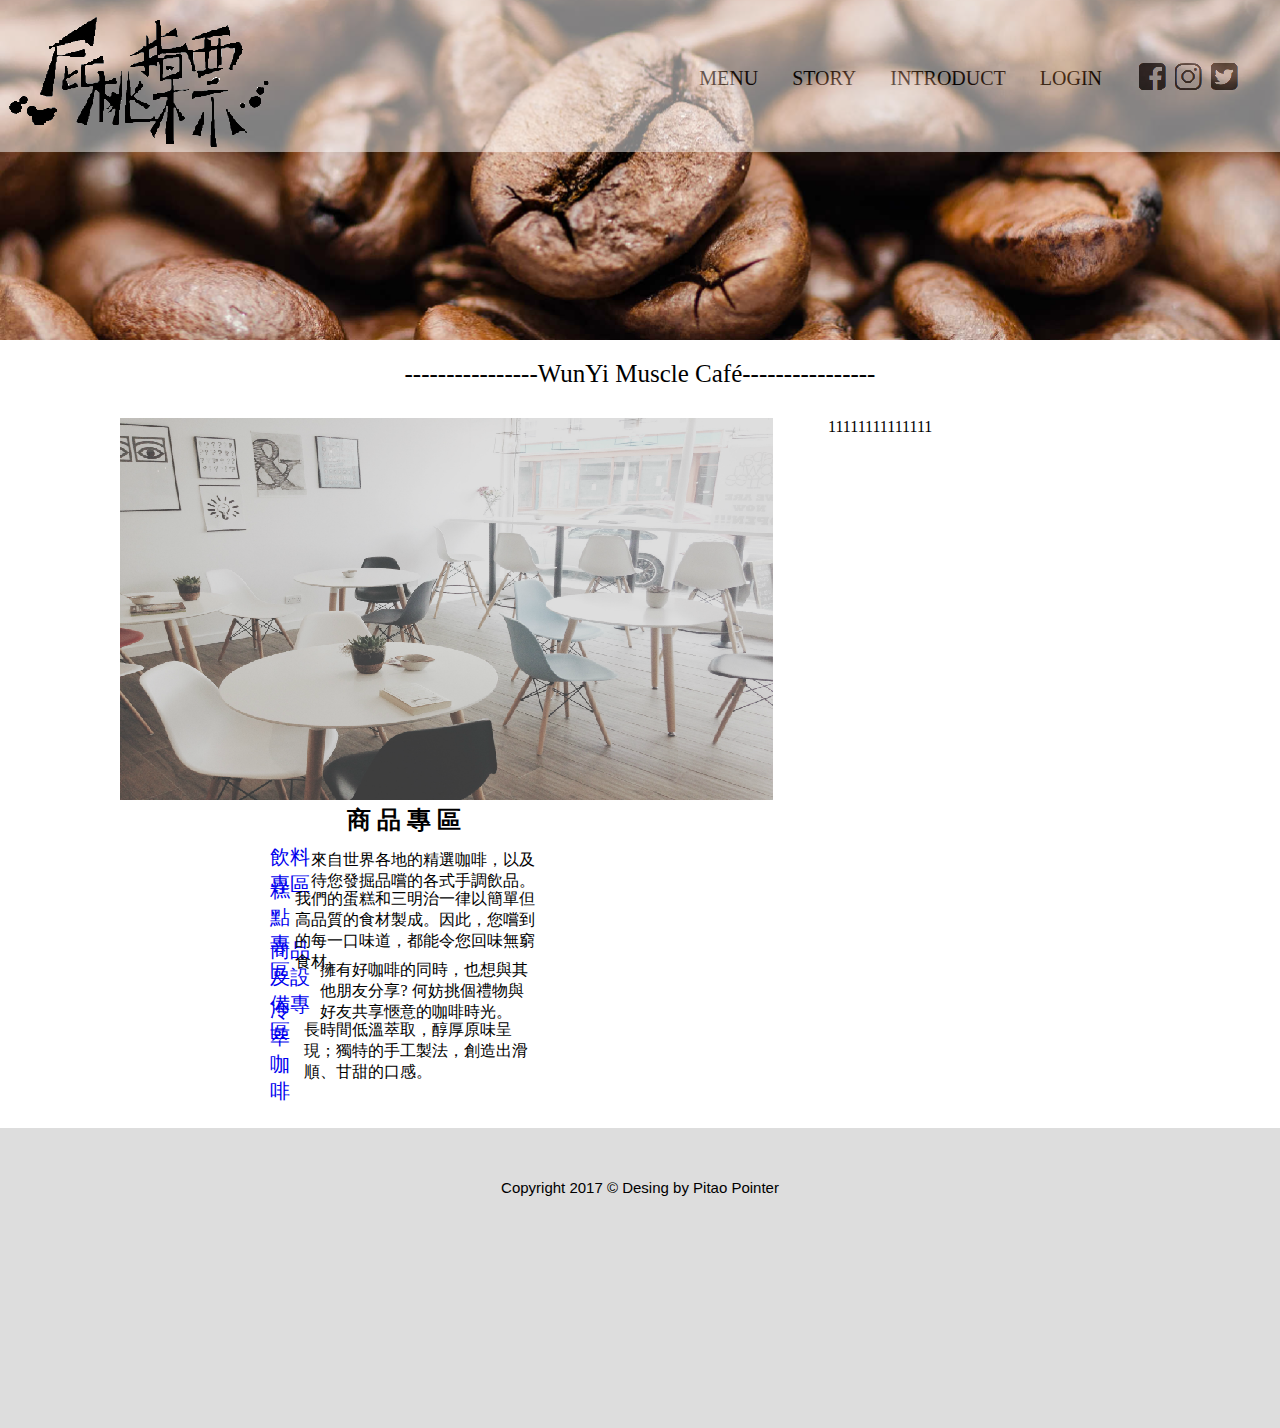
==== index.html @ ebc5b809 "架構" ====
<!DOCTYPE html>
<html>
<head>
  <meta charset="UTF-8">
  <meta name="viewport" content="width=device-width; initial-scale=1.0; maximum-scale=1.0; user-scalable=1;">
  <meta http-equiv="X-UA-Compatible" content="ie=edge">
  <title>屁桃指標咖啡館</title>
  <link rel="stylesheet" href="style.css">
</head>
  <body>
    <div class="container">
      <header>
        <img src="img/logo.png" class="logo">
        <div class="navigation">
          <ul class="navi">
            <li class="n"><a href="#">MENU</a></li>
            <li class="n"><a href="#">STORY</a></li>
            <li class="n"><a href="#">INTRODUCT</a></li>
            <li class="n"><a href="#">LOGIN</a></li>
            <li><a href="#" class="pic"><img src="img/fb.png"/></a></li>
            <li><a href="#" class="pic"><img src="img/ig.png"/></a></li>
            <li><a href="#" class="pic"><img src="img/twitter.png"/></a></li>
          </ul>
        </div>
      </header>

      <section>
        <p class="slogan">----------------WunYi Muscle Café----------------</p>
        <div class="content">

          <div class="in">
            <img src="img/inside.png" class="cafe">
            <h2 class="product">商 品 專 區</h2>
            <div class="pro">
              <a href="#">飲料專區</a>
              <p>來自世界各地的精選咖啡，以及待您發掘品嚐的各式手調飲品。</p>
            </div>
            <div class="pro">
              <a href="#">糕點專區</a>
              <p>我們的蛋糕和三明治一律以簡單但高品質的食材製成。因此，您嚐到的每一口味道，都能令您回味無窮食材。</p>
            </div>
            <div class="pro">
              <a href="#">商品及設備專區</a>
              <p>擁有好咖啡的同時，也想與其他朋友分享? 何妨挑個禮物與好友共享愜意的咖啡時光。</p>
            </div>
            <div class="pro">
              <a href="#">冷萃咖啡</a>
              <p>長時間低溫萃取，醇厚原味呈現；獨特的手工製法，創造出滑順、甘甜的口感。</p>
            </div>
          </div>
        </div>
        <div class="content r">11111111111111 </div>
      </section>

      <footer class="footer">
        <p>Copyright 2017 © Desing by Pitao Pointer</p>
      </footer>
    </div>
  </body>
</html>
---- style.css ----
* {
    box-sizing: border-box;
}


img,
h2,
body,
header,
section,
content,
p{
  margin: 0;
  padding: 0;
  z-index: 0;
}

header{
  width: 100%;
  height: 340px;
  background-image: url("img/background_image.png");
  background-size: cover;
  background-color: black;
}

.container{
  margin: 0px auto;
  padding: 0;
  width: 100%;
  height: 1300px;
}

.background_image{
  z-index: 0;
  position: absolute;
  width: 100%;
}

.logo{
  position: absolute;
  z-index: 2;
}

.navigation{
  background-color: #ffffff;
  opacity: 0.5;
  display: inline-block;
  width: 100%;
  height: 152px;
  z-index: 1;
  top: 0;
}

.navi{
  display: inline-block;
  vertical-align: top;
  float: right;
  margin-top: 60px;
  margin-right: 40px;
  padding: 0;
}

.navi .n{
  vertical-align: middle;
  margin-right: 30px;
  font-family: "Arial Black";
  font-size: 20px;
  font-family: Arial Black;
  color: #000000;
}

.n:hover{
  position: relative;
  transform:scale(1.2);
}

.navi li{
  display: inline-block;
  vertical-align: middle;
}

.navi a{
  color: #000000;
}

.he{
  height: background_image;
}

.slogan{
  padding: 20px;
  text-align: center;
  font-size:25px;
}

section{
  overflow: auto;
  margin: 0 50px;
}

.content{
  margin: 10px 0px;
  padding: 0 70px;
  width: 60%;
  height: 700px;
  float: left;
  //border: 1px solid black;
}

.r{
  width: 40%;
}

.cafe{
  margin: auto;
}

.product{
  margin-bottom: 10px;
}

.in{
  position: relative;
  text-align: center;
}

.in a{
  font-size: 20px;
}

.in .pro{
  text-align: left;
  padding: 0px 90px;
  margin: 0 60px;
  margin-bottom:10px;
  height:50px;
  transition: all .2s;
  display:flex;
  align-items:center;
}

.in .pro:hover{
  -transform: scale(1.2);
  height:100px;
  background-color: #cccccc
}

.footer{
  position: relative;
  width: 100%;
  height: 300px;
  background-color: #dddddd;
}

.footer p{
  font-size: 15px;
  padding-top: 51px;
  padding-bottom: 25px;
  font-family: "Arial";
  color: #000000;
  text-align: center;
}

a{
  text-decoration:none;
}
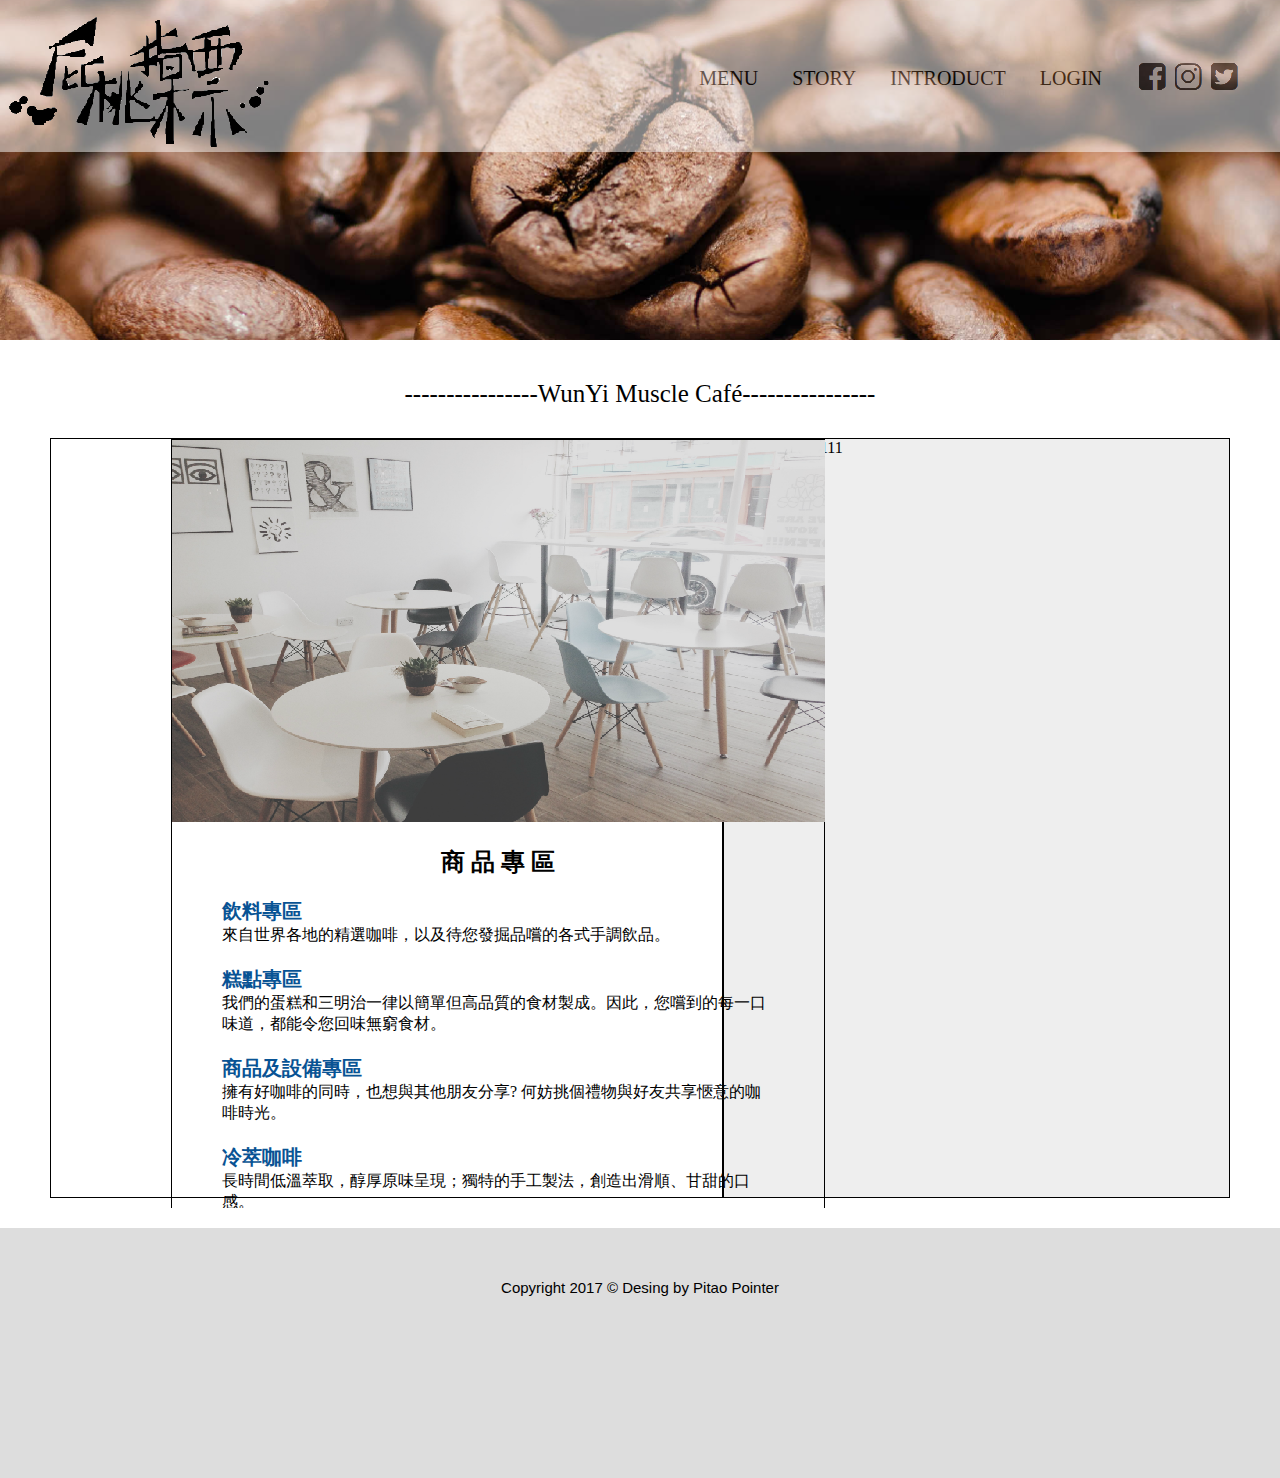
==== commit 2ba60d03: "main" ====
--- a/index.html
+++ b/index.html
@@ -4,7 +4,7 @@
   <meta charset="UTF-8">
   <meta name="viewport" content="width=device-width; initial-scale=1.0; maximum-scale=1.0; user-scalable=1;">
   <meta http-equiv="X-UA-Compatible" content="ie=edge">
-  <title>屁桃指標咖啡館</title>
+  <title>WunYi Muscle Café</title>
   <link rel="stylesheet" href="style.css">
 </head>
   <body>
@@ -49,7 +49,7 @@
             </div>
           </div>
         </div>
-        <div class="content r">11111111111111 </div>
+        <div class="content r">1111111111111111 </div>
       </section>
 
       <footer class="footer">
--- a/style.css
+++ b/style.css
@@ -9,6 +9,7 @@
 header,
 section,
 content,
+footer,
 p{
   margin: 0;
   padding: 0;
@@ -95,20 +96,29 @@
 
 section{
   overflow: auto;
-  margin: 0 50px;
+  margin: 20px 50px;
 }
 
 .content{
   margin: 10px 0px;
   padding: 0 70px;
-  width: 60%;
-  height: 700px;
+  width: 57%;
+  height: 760px;
   float: left;
-  //border: 1px solid black;
+  border: 1px solid black;
 }
 
 .r{
-  width: 40%;
+  width: 43%;
+  margin: 10px 0 0 0;
+  float: right;
+  padding: 0;
+}
+
+.content.r{
+  height: 760px;
+  background-color: #eeeeee;
+  border: 1px solid black;
 }
 
 .cafe{
@@ -116,39 +126,44 @@
 }
 
 .product{
+  margin-top: 20px;
   margin-bottom: 10px;
+  font-weight: 1000;
 }
 
 .in{
   position: relative;
   text-align: center;
+  width: 654px;
+  margin-left: 50px;
+  border: 1px solid black;
 }
+
 
 .in a{
   font-size: 20px;
+  color: #085394;
+  font-weight: 800;
 }
 
 .in .pro{
   text-align: left;
-  padding: 0px 90px;
-  margin: 0 60px;
-  margin-bottom:10px;
-  height:50px;
+  padding: 10px 50px;
   transition: all .2s;
-  display:flex;
-  align-items:center;
 }
 
 .in .pro:hover{
-  -transform: scale(1.2);
-  height:100px;
-  background-color: #cccccc
+  width: 593px;
+  transform: scale(1.1);
+  background-color: #eeeeee;
+  padding-right: 20px;
+  margin-left: 30px;
 }
 
 .footer{
   position: relative;
   width: 100%;
-  height: 300px;
+  height: 250px;
   background-color: #dddddd;
 }
 
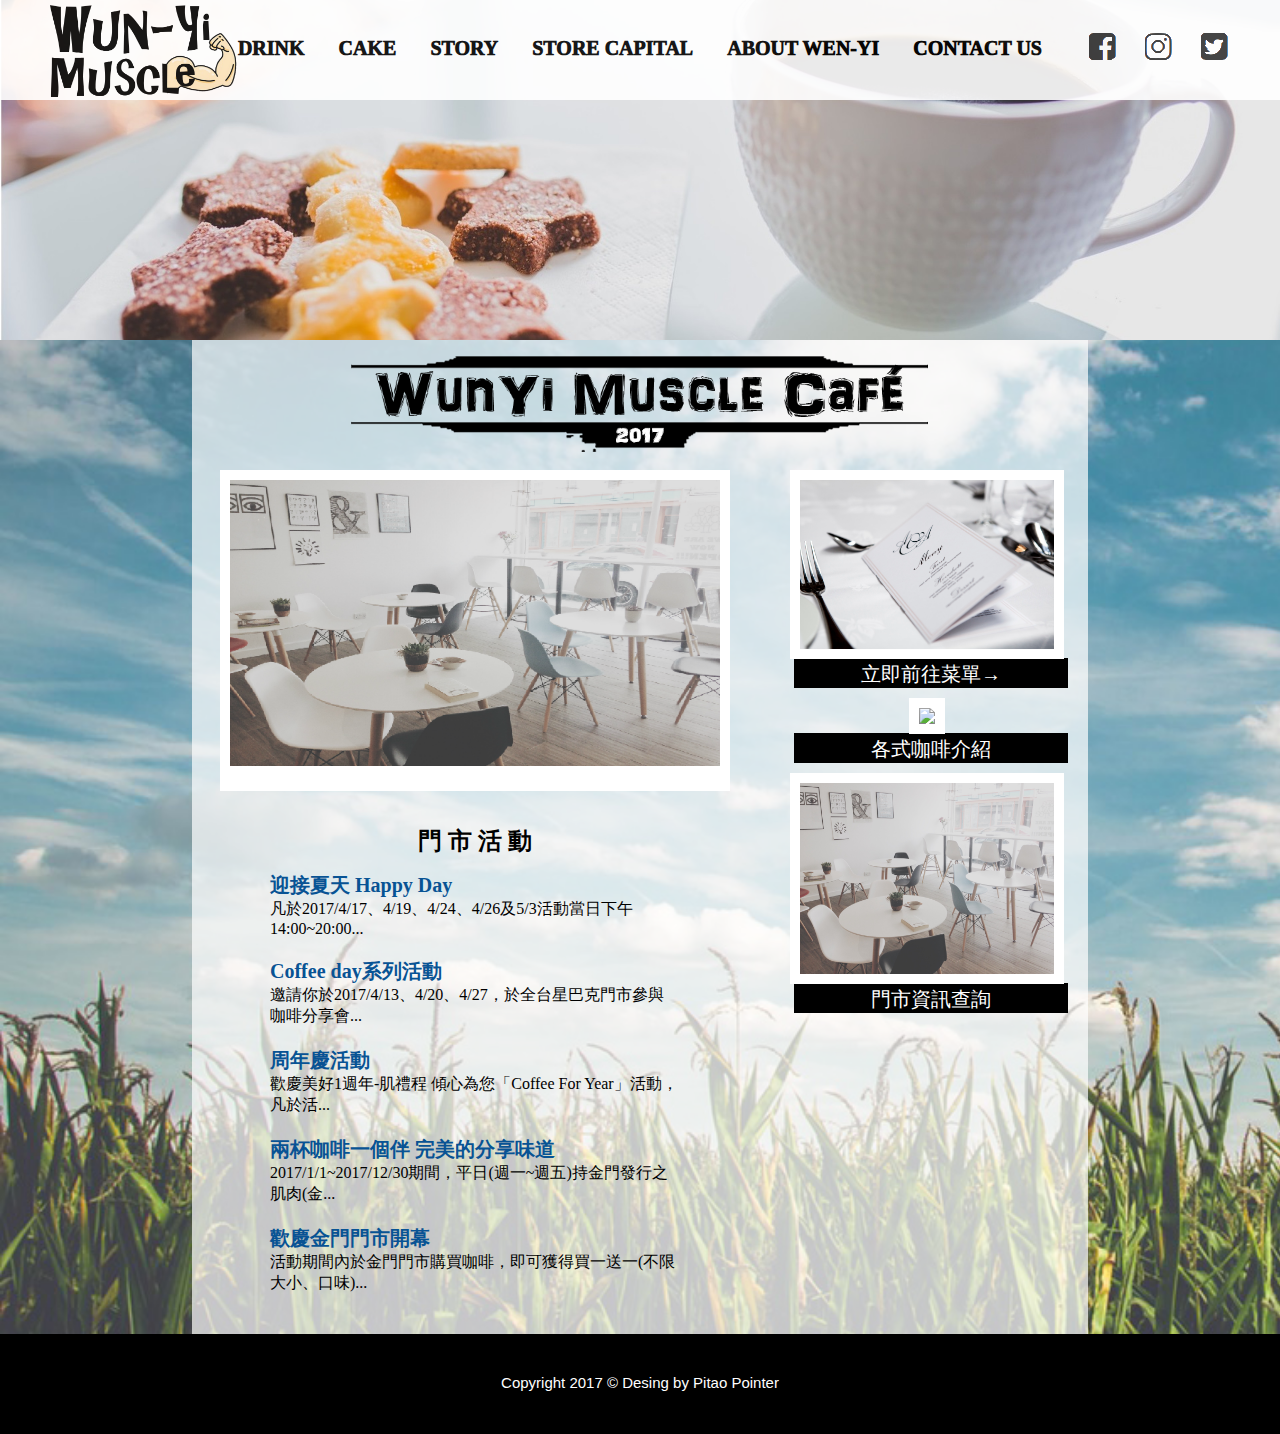
==== commit 305fc299: "CAKE修正跟介紹店面完成6頁" ====
--- a/index.html
+++ b/index.html
@@ -10,50 +10,70 @@
   <body>
     <div class="container">
       <header>
-        <img src="img/logo.png" class="logo">
+
         <div class="navigation">
+          <a href="./index.html"><img src="img/logo.png" class="logo"></a>
           <ul class="navi">
-            <li class="n"><a href="#">MENU</a></li>
+            <li class="n"><a href="#">DRINK</a></li>
+            <li class="n"><a href="#">CAKE</a></li>
             <li class="n"><a href="#">STORY</a></li>
-            <li class="n"><a href="#">INTRODUCT</a></li>
-            <li class="n"><a href="#">LOGIN</a></li>
-            <li><a href="#" class="pic"><img src="img/fb.png"/></a></li>
-            <li><a href="#" class="pic"><img src="img/ig.png"/></a></li>
-            <li><a href="#" class="pic"><img src="img/twitter.png"/></a></li>
+            <li class="n"><a href="#">STORE CAPITAL</a></li>
+            <li class="n"><a href="./ABOUT/ABOUT.html">ABOUT WEN-YI</a></li>
+            <li class="n"><a href="#">CONTACT US</a></li>
+            <li><a href="https://www.facebook.com/Ntut104590008/?fref=ts" class="pic"><img src="img/fb.png"/></a></li>
+            <li><a href="https://www.facebook.com/StackOfTheSun/?fref=ts" class="pic"><img src="img/ig.png"/></a></li>
+            <li><a href="https://www.facebook.com/87memoryarray/?fref=ts" class="pic"><img src="img/twitter.png"/></a></li>
           </ul>
         </div>
       </header>
+      <div class="op"></div>
 
       <section>
-        <p class="slogan">----------------WunYi Muscle Café----------------</p>
+        <img src="img/slogan.png" class="slogan">
         <div class="content">
-
           <div class="in">
             <img src="img/inside.png" class="cafe">
-            <h2 class="product">商 品 專 區</h2>
-            <div class="pro">
-              <a href="#">飲料專區</a>
-              <p>來自世界各地的精選咖啡，以及待您發掘品嚐的各式手調飲品。</p>
-            </div>
-            <div class="pro">
-              <a href="#">糕點專區</a>
-              <p>我們的蛋糕和三明治一律以簡單但高品質的食材製成。因此，您嚐到的每一口味道，都能令您回味無窮食材。</p>
-            </div>
-            <div class="pro">
-              <a href="#">商品及設備專區</a>
-              <p>擁有好咖啡的同時，也想與其他朋友分享? 何妨挑個禮物與好友共享愜意的咖啡時光。</p>
-            </div>
-            <div class="pro">
-              <a href="#">冷萃咖啡</a>
-              <p>長時間低溫萃取，醇厚原味呈現；獨特的手工製法，創造出滑順、甘甜的口感。</p>
+            <div class="info">
+              <h2 class="product">門 市 活 動</h2>
+              <div class="pro">
+                <a href="#">迎接夏天 Happy Day</a>
+                <p>凡於2017/4/17、4/19、4/24、4/26及5/3活動當日下午14:00~20:00...</p>
+              </div>
+              <div class="pro">
+                <a href="#">Coffee day系列活動</a>
+                <p>邀請你於2017/4/13、4/20、4/27，於全台星巴克門市參與咖啡分享會...</p>
+              </div>
+              <div class="pro">
+                <a href="#">周年慶活動</a>
+                <p>歡慶美好1週年-肌禮程 傾心為您「Coffee For Year」活動，凡於活...</p>
+              </div>
+              <div class="pro">
+                <a href="#">兩杯咖啡一個伴 完美的分享味道</a>
+                <p>2017/1/1~2017/12/30期間，平日(週一~週五)持金門發行之肌肉(金...</p>
+              </div>
+              <div class="pro">
+                <a href="#">歡慶金門門市開幕</a>
+                <p>活動期間內於金門門市購買咖啡，即可獲得買一送一(不限大小、口味)...</p>
+              </div>
             </div>
           </div>
         </div>
-        <div class="content r">1111111111111111 </div>
+        <div class="content r">
+          <div class="activity">
+            <img src="img/menu.jpeg" class="pic"><p class="con"><a href="./index.html">立即前往菜單→</a></p>
+          </div>
+          <div class="activity">
+            <img src="img/coffee.jpeg" class="pic"><p class="con">各式咖啡介紹</p>
+          </div>
+          <div class="activity">
+            <img src="img/intro.jpg" class="pic"><p class="con">門市資訊查詢</p>
+          </div>
+        </div>
       </section>
 
       <footer class="footer">
         <p>Copyright 2017 © Desing by Pitao Pointer</p>
+
       </footer>
     </div>
   </body>
--- a/style.css
+++ b/style.css
@@ -16,19 +16,30 @@
   z-index: 0;
 }
 
+body{
+  background-image: url("img/back2.png");
+  background-size:cover;
+}
+
 header{
   width: 100%;
   height: 340px;
-  background-image: url("img/background_image.png");
+  background-image: url("img/background.jpg");
   background-size: cover;
   background-color: black;
 }
 
+.logo{
+  margin-left: 20px;
+  height: 170px;
+  width: auto;
+}
+
 .container{
   margin: 0px auto;
   padding: 0;
   width: 100%;
-  height: 1300px;
+  height: auto;
 }
 
 .background_image{
@@ -38,25 +49,30 @@
 }
 
 .logo{
-  position: absolute;
+  position: fixed;
   z-index: 2;
+  max-width: 200px;
+  height: auto;
+  margin-top: 5px;
+  margin-left: 50px
 }
 
 .navigation{
   background-color: #ffffff;
-  opacity: 0.5;
   display: inline-block;
   width: 100%;
-  height: 152px;
+  height: 100px;
   z-index: 1;
   top: 0;
+  position: fixed;
+  opacity: 0.9;
 }
 
 .navi{
   display: inline-block;
   vertical-align: top;
   float: right;
-  margin-top: 60px;
+  margin-top: 30px;
   margin-right: 40px;
   padding: 0;
 }
@@ -64,8 +80,9 @@
 .navi .n{
   vertical-align: middle;
   margin-right: 30px;
-  font-family: "Arial Black";
+  font-family: "Microsoft JhengHei";
   font-size: 20px;
+  font-weight: 1000;
   font-family: Arial Black;
   color: #000000;
 }
@@ -84,59 +101,123 @@
   color: #000000;
 }
 
-.he{
-  height: background_image;
+.cafe{
+  width: auto;
+  padding: 10px 10px 25px 10px;
+  background-color: #ffffff;
 }
 
 .slogan{
-  padding: 20px;
-  text-align: center;
+  padding-top: 10px;
   font-size:25px;
+  width: 600px;
+}
+
+.op{
+  width: 70%;
+  margin: auto 15%;
+  height: 1000px;
+  background-color: #ffffff;
+  opacity: 0.7;
+  z-index: -1;
+  position: absolute;
 }
 
 section{
   overflow: auto;
-  margin: 20px 50px;
+  width: 70%;
+  height: auto ;
+  margin: auto;
+  text-align: center;
+  z-index: 10;
+
 }
 
 .content{
-  margin: 10px 0px;
-  padding: 0 70px;
-  width: 57%;
-  height: 760px;
+  margin: 10px 0 0 0;
+  max-width: 720px;
+  width: 60%;
+  height: auto;
   float: left;
-  border: 1px solid black;
+  /*border: 1px solid black;*/
+  margin-bottom: 30px;
+  padding-left: 28px;
 }
 
 .r{
-  width: 43%;
-  margin: 10px 0 0 0;
+  width: 36%;
+  margin: 10px 0 20px 0px;
   float: right;
-  padding: 0;
+  overflow:visible;
 }
 
 .content.r{
-  height: 760px;
-  background-color: #eeeeee;
-  border: 1px solid black;
-}
+  height: auto;
+  padding: 0;
+  margin-left: -20px;
+  /*border: 1px solid black;*/
+}
+
+.pic{
+  width: 85%;
+  height: auto;
+  padding: 10px;
+  background-color: #ffffff;
+  margin: 0;
+}
+
+.con{
+  margin: 0;
+  background-color: #000000;
+  width: 85%;
+  margin-left: 28.5px;
+  font-size: 20px;
+  color: #ffffff;
+  margin-top: -5px;
+  padding-top: 3px;
+  height: 30px;
+}
+
+.con:hover{
+  font-weight: 800;
+}
+
+.con a{
+  color: #ffffff;
+}
+
+.activity{
+  margin-bottom: 10px;
+  text-align: center;
+  transition: all .2s;
+}
+
+/*.activity:hover{
+  transform:scale(1.05);
+}*/
 
 .cafe{
   margin: auto;
+  width: 100%;
+}
+
+.info{
+  max-width: 606px;
+  width: 100%;
+  /*border: 1px solid black;*/
 }
 
 .product{
-  margin-top: 20px;
-  margin-bottom: 10px;
+  margin-top: 30px;
+  margin-bottom: 5px;
   font-weight: 1000;
 }
 
 .in{
   position: relative;
   text-align: center;
-  width: 654px;
-  margin-left: 50px;
-  border: 1px solid black;
+  width: 100%;
+  /*border: 1px solid black;*/
 }
 
 
@@ -153,9 +234,7 @@
 }
 
 .in .pro:hover{
-  width: 593px;
   transform: scale(1.1);
-  background-color: #eeeeee;
   padding-right: 20px;
   margin-left: 30px;
 }
@@ -163,16 +242,16 @@
 .footer{
   position: relative;
   width: 100%;
-  height: 250px;
-  background-color: #dddddd;
+  height: 100px;
+  background-color: #000000;
 }
 
 .footer p{
   font-size: 15px;
-  padding-top: 51px;
+  padding-top: 40px;
   padding-bottom: 25px;
   font-family: "Arial";
-  color: #000000;
+  color: #ffffff;
   text-align: center;
 }
 
